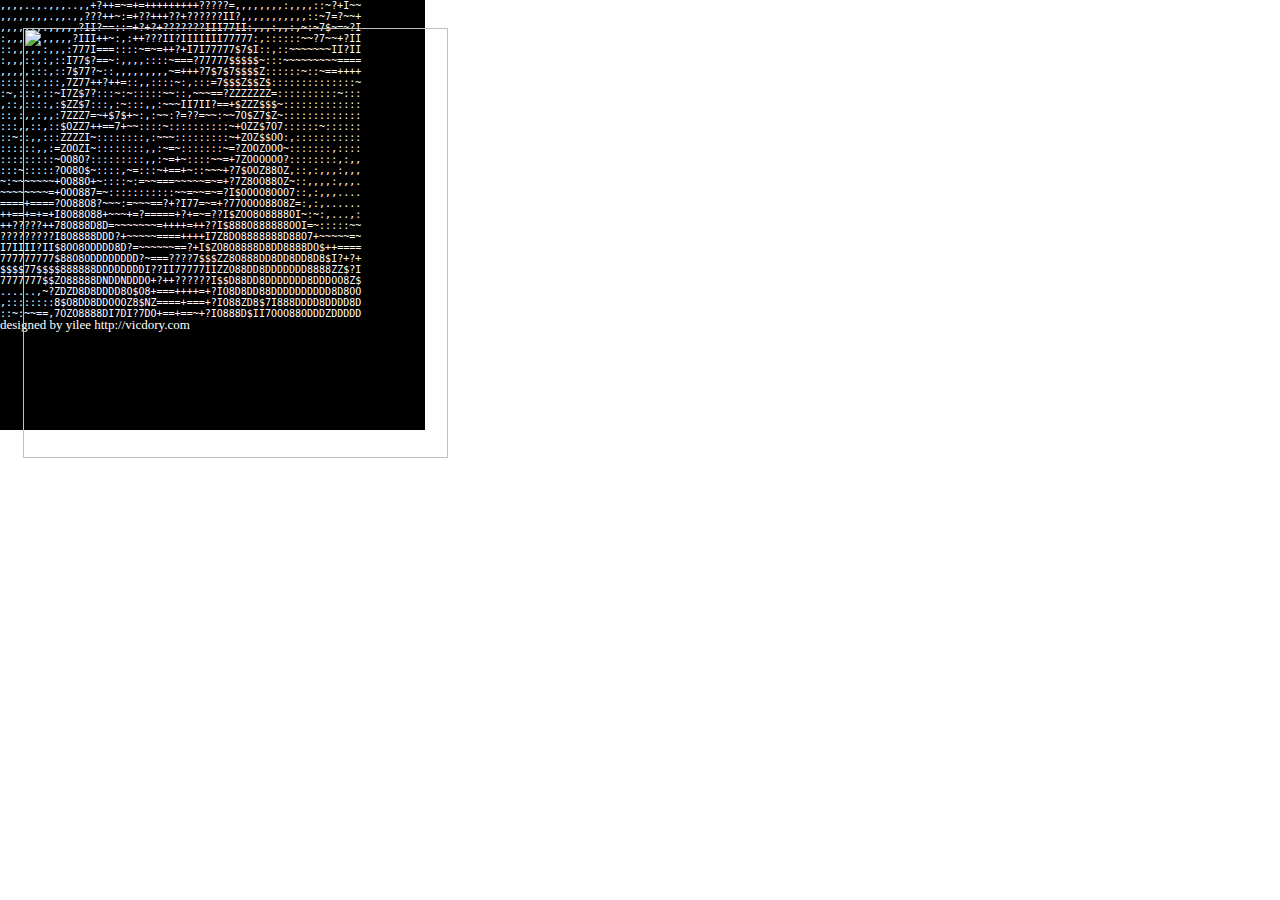
==== data/dx.html @ a2105f52 "基础版" ====
<!-- <script src="http://ajax.googleapis.com/ajax/libs/jquery/1.8.3/jquery.min.js" type="text/javascript"></script>
 --><body style="clear:both;margin:0;">
<div id="wdx_code" style="line-height:11px;background-color:#000000;height:430px;width:425px;color:#FFF;z-index:0;">
<font face="monospace, Courier" size="1" color="ffffff" z-index:0;>
,,,,..,.,,,..,,+?++=~=+=+++++++++?????=,,,,,,,,:,,,,::~?+I~~<br>
,,,,,,,,.,,.,,???++~:=+??+++??+??????II?,,,,,,,,,,,::~7=?~~+<br>
,,,,,,,.,,,,,?II?==::=+?+?+???????III77II:,,,:,,:,~:~7$~=~?I<br>
:,,,,,:,,,,,?III++~:,:++???II?IIIIIII77777:,::::::~~?7~~+?II<br>
::,,,,,:,,,:777I===::::~=~=++?+I7I77777$7$I::,::~~~~~~~II?II<br>
:,,,::,:,::I77$?==~:,,,,::::~===?77777$$$$$~:::~~~~~~~~~====<br>
,,,,,:::,::7$77?~::,,,,,,,,,~=+++?7$7$7$$$$Z::::::~::~==++++<br>
::::::,:::,7Z77++?++=::,,::::~:,:::=7$$$Z$$Z$::::::::::::::~<br>
:~,:::,::~I7Z$7?:::~:~:::::~~::,~~~==?ZZZZZZZ=::::::::::~:::<br>
,::,::::,:$ZZ$7:::,:~:::,,:~~~II7II?==+$ZZZ$$$~:::::::::::::<br>
::,:,,:,,:7ZZZ7=~+$7$+~:,:~~:?=??=~~:~~7O$Z7$Z~:::::::::::::<br>
:::,,::,::$OZZ7++==7+~~::::~::::::::::~+OZZ$7O7::::::~::::::<br>
::~::,,:::ZZZZI~::::::::,:~~~:::::::::~+ZOZ$$OO:,:::::::::::<br>
::::::,,:=ZOOZI~::::::::,,:~=~:::::::~=?ZOOZOOO~:::::::,::::<br>
:::::::::~OO8O?:::::::::,,:~=+~::::~~=+7ZOOOOOO?::::::::,:,,<br>
:::~:::::?OO8O$~::::,~=:::~+==+~::~~~+?7$OOZ88OZ,::,:,,,:,,,<br>
~:~~~~~~~+OO88O+~::::~:=~~===~~~~~=~=+?7Z8OO88OZ~::,,,,:,,,.<br>
~~~~~~~~=+OOO887=~:::::::::::~~=~~=~=?I$OOOO8OOO7::,:,,,....<br>
====+====?OO88O8?~~~:=~~~==?+?I77=~=+?77OOOO88O8Z=:,:,......<br>
++==+=+=+I8O88O88+~~~+=?=====+?+=~=??I$ZOO8O8888OI~:~:,...,:<br>
++?????++78O888D8D=~~~~~~~=++++=++??I$888O888888OOI=~:::::~~<br>
?????????I8O8888DDD?+~~~~~====++++I7Z8DO8888888D88O7+~~~~~=~<br>
I7IIII?II$8OO8ODDDD8D?=~~~~~~==?+I$ZO8O8888D8DD8888DO$++====<br>
777777777$88O8ODDDDDDDD?~===????7$$$ZZ8O888DD8DD8DD8D8$I?+?+<br>
$$$$77$$$$888888DDDDDDDDI??II77777IIZZO88DD8DDDDDDD8888ZZ$?I<br>
7777777$$ZO88888DNDDNDDDO+?++??????I$$D88DD8DDDDDDD8DDDOO8Z$<br>
......,~?ZDZD8D8DDDD8O$O8+===++++=+?IO8D8DD88DDDDDDDDDD8D8OO<br>
,::::::::8$O8DD8DDOOOZ8$NZ====+===+?IO88ZD8$7I888DDDD8DDDD8D<br>
::~:~~==,7OZO8888DI7DI?7DO+==+==~+?IO888D$II7OOO88ODDDZDDDDD<br>


</font>
<div class="wdx_code_sign" style="font-size:13px;marign:20px auot 0 auto;">
	designed by yilee http://vicdory.com
</div>

</div>

<div id="wdx_image" style="z-index:100;position:absolute;top:28px;left:23px;width:425px;height:430px;"><img src="./data/wdx_real.png" style="width:425px;height:430px;" >
</div>

<script>
$(function() {
	$('#wdx_image').fadeTo(5000,0.0,function(){
		$('#wdx_code').css("z-index","100");
		$('#wdx_image').css("z-index","0");
		$('#wdx_image').remove();
	});
	$('img').attr('unselectable', 'on')
		.css({
			'-moz-user-select': '-moz-none',
			'-moz-user-select': 'none',
			'-o-user-select': 'none',
			'-khtml-user-select': 'none',
			'-webkit-user-select': 'none',
			'-ms-user-select': 'none',
			'user-select': 'none'
		}).bind('selectstart', function() {
			return false;
		}).bind('mousedown',function(){
			return false;
		}).bind('mousemove',function(){
			return false;
		});	
});
</script>
</body>
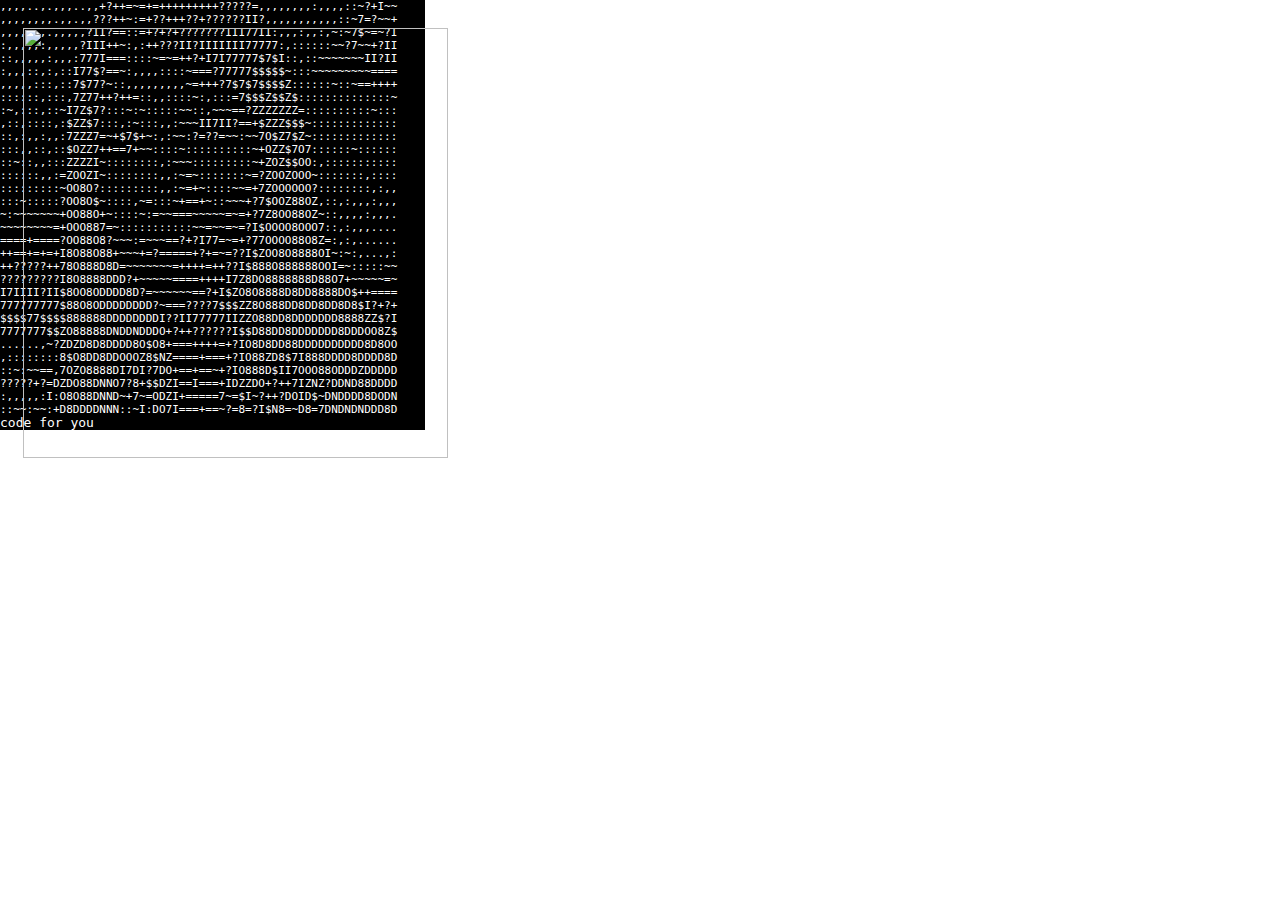
==== commit 78dda5c0: "代码图片 优化" ====
--- a/data/dx.html
+++ b/data/dx.html
@@ -1,7 +1,7 @@
 <!-- <script src="http://ajax.googleapis.com/ajax/libs/jquery/1.8.3/jquery.min.js" type="text/javascript"></script>
  --><body style="clear:both;margin:0;">
-<div id="wdx_code" style="line-height:11px;background-color:#000000;height:430px;width:425px;color:#FFF;z-index:0;">
-<font face="monospace, Courier" size="1" color="ffffff" z-index:0;>
+<div id="wdx_code" style="font-style:normal;font-family:monospace,Serif;font-size:11px;line-height:13px;background-color:#000000;height:430px;width:425px;color:#FFF;z-index:0;">
+
 ,,,,..,.,,,..,,+?++=~=+=+++++++++?????=,,,,,,,,:,,,,::~?+I~~<br>
 ,,,,,,,,.,,.,,???++~:=+??+++??+??????II?,,,,,,,,,,,::~7=?~~+<br>
 ,,,,,,,.,,,,,?II?==::=+?+?+???????III77II:,,,:,,:,~:~7$~=~?I<br>
@@ -31,11 +31,13 @@
 ......,~?ZDZD8D8DDDD8O$O8+===++++=+?IO8D8DD88DDDDDDDDDD8D8OO<br>
 ,::::::::8$O8DD8DDOOOZ8$NZ====+===+?IO88ZD8$7I888DDDD8DDDD8D<br>
 ::~:~~==,7OZO8888DI7DI?7DO+==+==~+?IO888D$II7OOO88ODDDZDDDDD<br>
+?????+?=DZDO88DNNO7?8+$$DZI==I===+IDZZDO+?++7IZNZ?DDND88DDDD<br>
+:,,,,,:I:O8O88DNND~+7~=ODZI+=====7~=$I~?++?DOID$~DNDDDD8DODN<br>
+::~~:~~:+D8DDDDNNN::~I:DO7I===+==~?=8=?I$N8=~D8=7DNDNDNDDD8D<br>
 
 
-</font>
 <div class="wdx_code_sign" style="font-size:13px;marign:20px auot 0 auto;">
-	designed by yilee http://vicdory.com
+	code for you
 </div>
 
 </div>
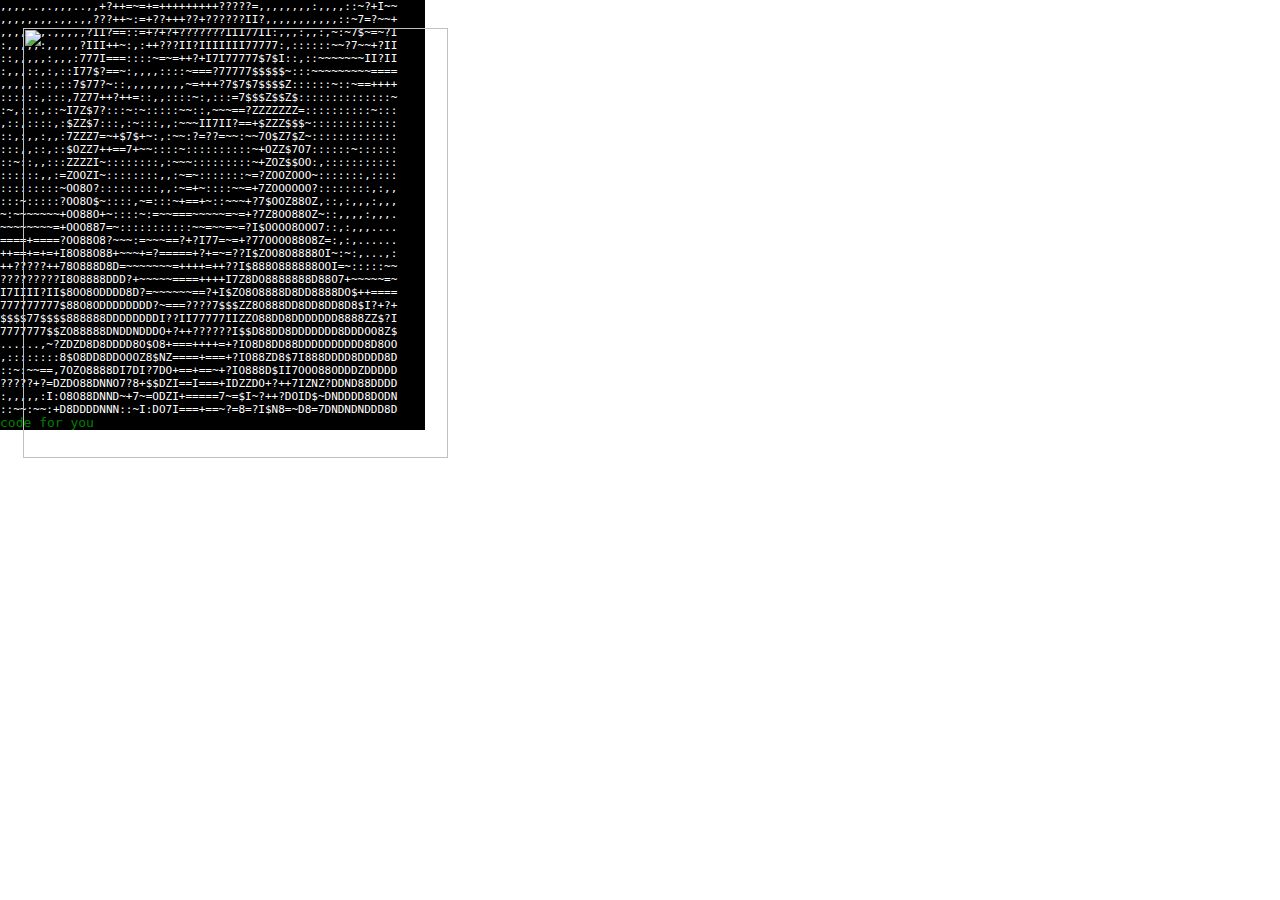
==== commit f4c37fda: "代码图片优化" ====
--- a/data/dx.html
+++ b/data/dx.html
@@ -36,7 +36,7 @@
 ::~~:~~:+D8DDDDNNN::~I:DO7I===+==~?=8=?I$N8=~D8=7DNDNDNDDD8D<br>
 
 
-<div class="wdx_code_sign" style="font-size:13px;marign:20px auot 0 auto;">
+<div class="wdx_code_sign" style="font-size:13px;color:green;">
 	code for you
 </div>
 
